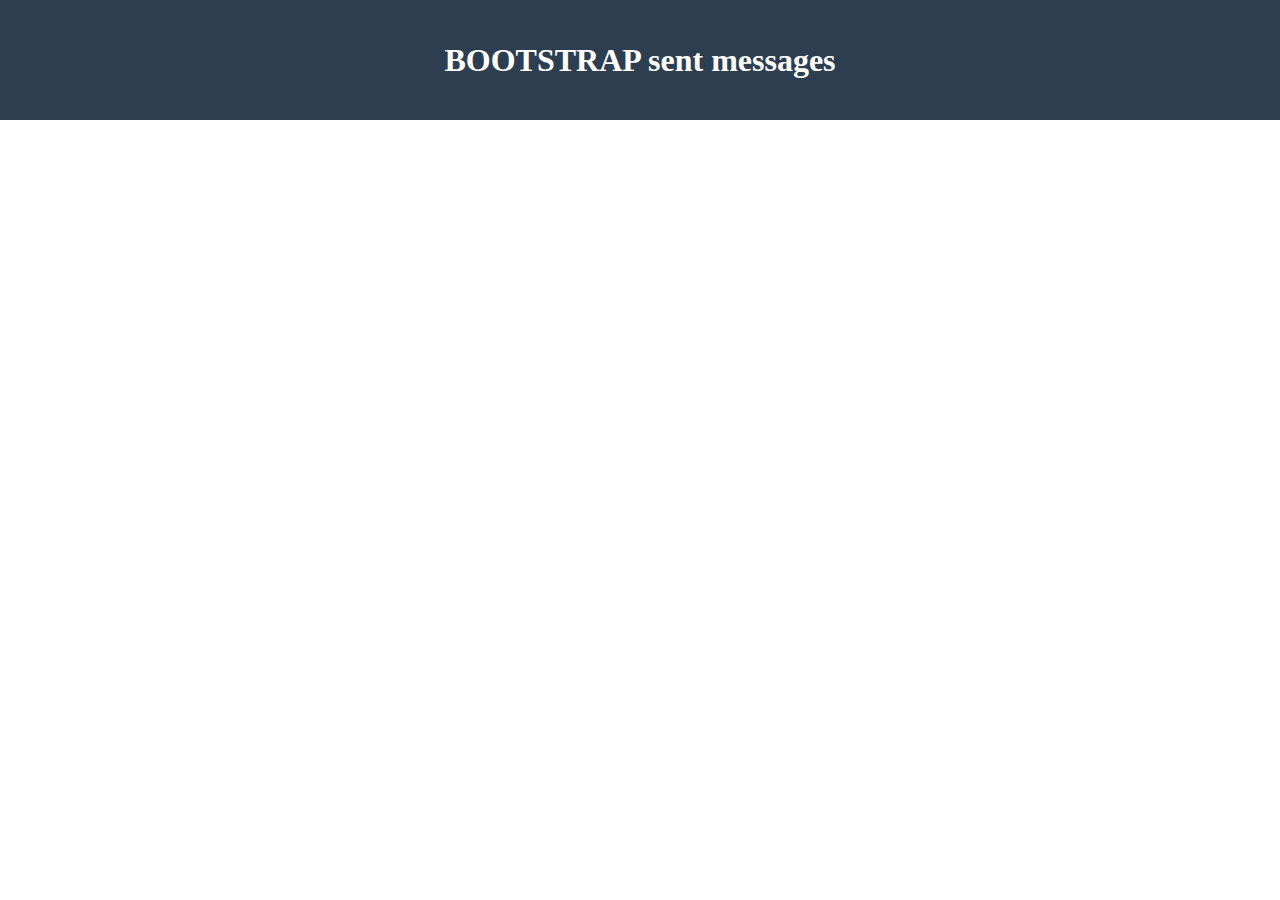
==== messages.html @ ba9de716 "added nav bar" ====
<html lang="en">
<head>
    <meta charset="UTF-8">
    <meta http-equiv="X-UA-Compatible" content="IE=edge">
    <meta name="viewport" content="width=device-width, initial-scale=1.0">
    <link rel="stylesheet" href="styles/styles.css">
    <title>messages</title>
</head>
<body>
    <nav class="nav-bar">
        <h1>BOOTSTRAP sent messages</h1>
    </nav>

    <section>

    </section>
    <script src="javascript/messages.js"></script>
</body>
</html>
---- styles/styles.css ----
/* CSS reset */
*{
    padding: 0;
    margin: 0;
    box-sizing: border-box;
}

.nav-bar{
    height: 120px;
    background-color: #2c3e50;
    display: flex;
    align-items: center;
    justify-content: center;
    position: fixed;
    width: 100%;
    font-weight: bold;
}

.hamburger-menu{
    background-color: #1abc9c;
    visibility: hidden;
    position: absolute;
    border-radius: 10px;
    border: 0;
    color: white;
    font-size: 16px;
    height: 50px;
    width: 80px;
}

.nav-bar > div{
    display: flex;
    justify-content: space-between;
    align-items: center;
    width: 1500px;
}

.nav-bar > *{
    color: white;
}

.nav-bar > div > ul{
    display: flex;
    list-style: none;
}

.nav-bar a{
    text-decoration: none;
    color: white;
    padding: 25px;
    font-size: 20px;
}

.nav-bar > div > h1 > a{
    font-size: 1.75em;
}

.main-section{
    height: 828px;
    display: flex;
    align-items: center;
    justify-content: center;
    background-color: #1abc9c;
    color: white;
}

.main-section > div {
    text-align: center;
}

.main-section > div > img{
    height: 300px;
    width: 240px;
    margin: 200px 0 0 0;
}

.main-section > div > h1{
    font-size: 80px;
}

.delimiter{
    display: flex;
    justify-content: center;
    align-items: center;
    font-size: 60px;
}

.delimiter > div{
    height: 1px;
    border: 2px solid white;
    width: 112px;
    background-color: white;
    border-radius: 5px;
    margin: 20px;
}

.main-section > div > p{
    font-size: 30px;
}

.main-section > div > *{
    margin: 20px 0;
}

.portfolio-container{
    text-align: center;
    padding: 100px 0 50px 0;
}

.portfolio-container > h1{
    font-size: 55px;
    padding-bottom: 5px;
}

.portfolio-container > div{
    display: flex;
    justify-content: center;
    align-items: center;
    font-size: 50px;
    margin-bottom: 20px;
}

.second-font{
    color: #2c3e50;
}

.second-font > div{
    background-color: #2c3e50;
    border: 2px solid #2c3e50;
}

.portfolio-container > div:last-child{
    display: flex;
    flex-wrap: wrap;
    margin: auto;
}

.portfolio-container > div:last-child > img{
    width: 450px;
    height: 290px;
    margin: 20px;
    border-radius: 10px;
}

.about-container{
    background-color: #1abc9c;
    color: white;
    text-align: center;
    padding: 100px 0;
}

.about-container > h1{
    font-size: 60px;
}

.about-container > div:nth-child(3){
    display: flex;
    justify-content: center;
    margin: 20px 0;
}

.about-container > div:nth-child(3) > p{
    width: 30%;
    font-size: 25px;
    margin: 10px;
}

.about-container > div:last-child{
    height: 75px;
    width: 300px;
    margin: auto;
    border: 2px solid white;    
    border-radius: 5px;
    display: flex;
    justify-content: center;
    align-items: center;
    margin-top: 50px;
}

.about-container > div > a > img{
    width: 20px;
    height: 20px;
    margin-right: 10px;
}

.about-container > div > a{
    text-decoration: none;
    color: white;
    font-size: 25px;
}

.contact-section{
    text-align: center;
    padding-top: 100px;
    display: flex;
    flex-direction: column;
    align-items: center;
}

.contact-section > h1{
    font-size: 60px;
}

.contact-section > div:last-child{
    display: flex;
    flex-direction: column;
    align-items: center;
    padding-top: 20px;
    width: 750px;
}

.inputs{
    font-size: 30px;
    padding: 20px 0;
    border: 0;
    border-bottom: 1px solid lightgray;
    width: 100%;
    margin: 20px;
    max-width: 100%;
    min-width: 100%;
}

.inputs:focus{
    outline: none;
}

.contact-section > div:last-child > button{
    background-color: #69d3be;
    color: white;
    align-self: flex-start;
    height: 60px;
    width: 100px;
    border-radius: 10px;
    border: 0;
    font-size: 20px;
    margin-bottom: 100px;
}

.footer-container{
    background-color: #2c3e50;
    padding: 100px 0;
    color: white;
    display: flex;
    justify-content: center;
    align-items: center;
}

.footer-container > div{
    display: flex;
}

.footer-container > div > div{
    display: flex;
    flex-direction: column;
    padding: 20px;
    width: 450px;
    text-align: center;
}

.footer-container > div > div > h3{
    font-size: 30px;
    margin-bottom: 30px;
}

.footer-container > div > div > p{
    font-size: 22px;    
}

.footer-container > div > div > p > a{
    color: #1abc9c;   
}

.copyright{
    height: 100px;
    display: flex;
    align-items: center;
    justify-content: center;
    background-color: #1a252f;
    color: white;
}

.bad-input{

    color: white;
    display: flex;
    align-items: center;
    padding: 10px;
    border-radius: 10px;
}

.bad-format{
    background-color: red;
}

.good-format{
    background-color: lightgreen;
}

.hide-element{
    visibility: hidden;
    position: absolute;
}

@media only screen and (max-width: 1500px){
    .nav-bar > div{
        width: 1200px;
    }

    .portfolio-container > div:last-child > img{
        width: 350px;
        height: 260px;
        margin: 10px;
    }

    .footer-container > div > div{
        width: 400px;
    }

}

@media only screen and (max-width: 1300px){
    .portfolio-container > div:last-child > img{
        width: 305px;
        height: 215px;
        margin: 10px;
    }
}

@media only screen and (max-width: 1200px){
    .nav-bar > div{
        width: 1100px;
    }

    .contact-section > div:last-child{
        width: 650px;
    }

    .footer-container > div > div{
        width: 320px;
    }
}

@media only screen and (max-width: 990px){
    .main-section > div > h1{
        font-size: 50px;
    }

    .main-section > div > p{
        font-size: 25px;
    }

    .main-section > div > img{
        margin: 150px 0 0 0;
    }

    .portfolio-container > div:last-child > img{
        width: 330px;
        height: 240px;
        margin: 10px;
    }

    .about-container > div:nth-child(3){
        display: flex;
        flex-direction: column;
        align-items: center;
    }

    .about-container > div:nth-child(3) > p{
        width: 80%;
    }

    .contact-section > div:last-child{
        width: 700px;
    }

    .footer-container > div{
        flex-direction: column;
    }

    .footer-container > div > div{
        width: 700px;
    }

    .hamburger-menu{
        visibility: visible;
        position: static;
    }

    .nav-bar ul{
        visibility: hidden;
        position: absolute;
    }

    .nav-bar > div{
        width: 700px;
    }

    .nav-bar > div > h1{
        font-size: 18px;
    }
}

@media only screen and (max-width: 770px){
    .nav-bar > div{
        width: 500px;
    }

    .nav-bar > div > h1{
        font-size: 16px;
    }

    .portfolio-container > div:last-child > img{
        width: 400px;
        height: 290px;
        margin: 20px;
    }

    .contact-section > div:last-child{
        width: 500px;
    }

    .footer-container > div > div{
        width: 500px;
    }
}

@media only screen and (max-width: 570px){
    .nav-bar > div{
        width: 100%;
    }

    .hamburger-menu{
        margin-right: 10px;
    }

    .contact-section{
        padding: 0 15px;
    }

    .contact-section > div:last-child{
        width: 100%;
    }

    .footer-container > div > div{
        width: 100%;

    }
}
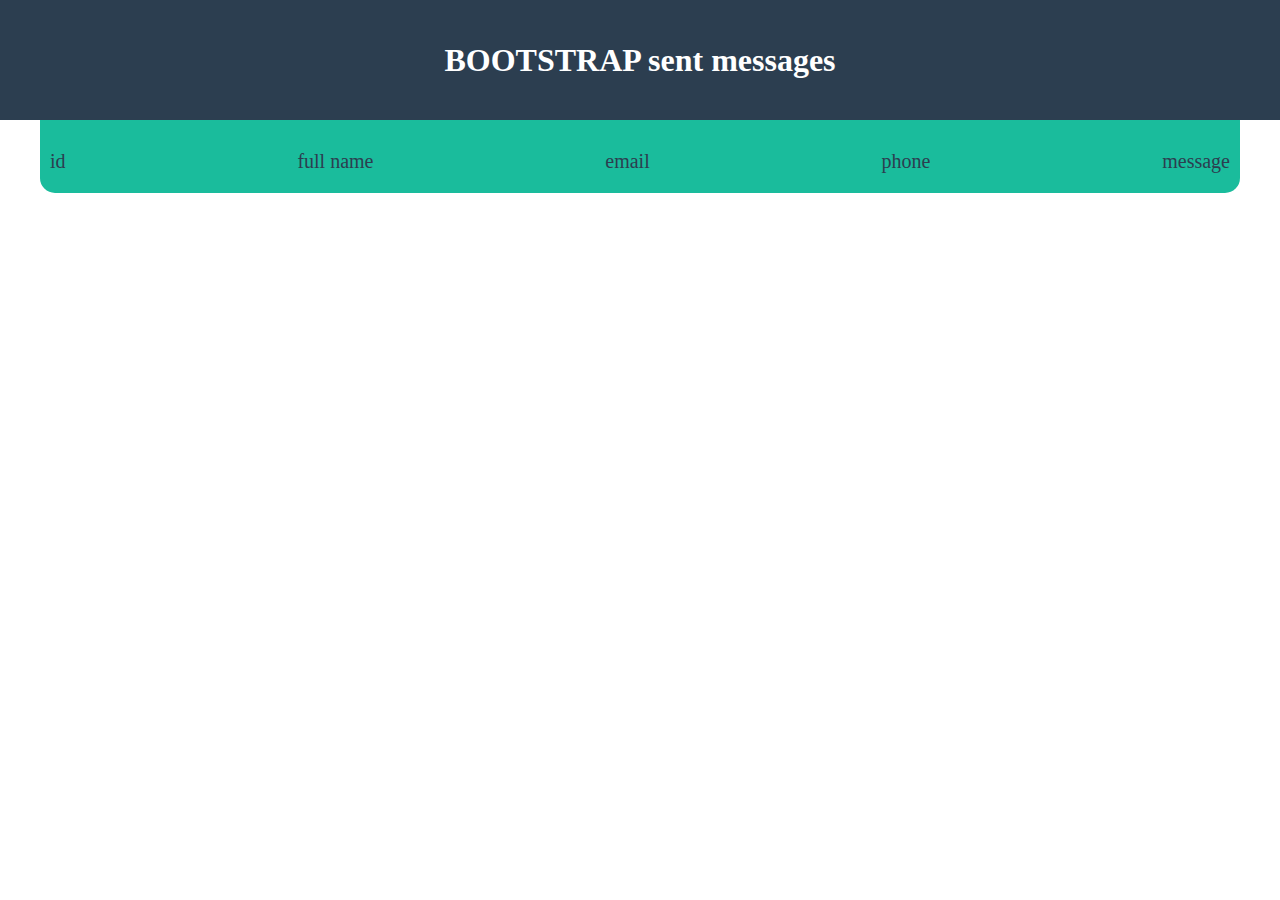
==== commit 64d8c766: "added first div and changed styling for divs" ====
--- a/messages.html
+++ b/messages.html
@@ -11,8 +11,14 @@
         <h1>BOOTSTRAP sent messages</h1>
     </nav>
 
-    <section>
-
+    <section id="displayMessages" class="messages-container">
+        <div>
+            <label for="">id</label>
+            <label for="">full name</label>
+            <label for="">email</label>
+            <label for="">phone</label>
+            <label for="">message</label>
+        </div>
     </section>
     <script src="javascript/messages.js"></script>
 </body>
--- a/styles/styles.css
+++ b/styles/styles.css
@@ -14,6 +14,10 @@
     position: fixed;
     width: 100%;
     font-weight: bold;
+}
+/* this is for the messages page */
+.nav-bar > h1{
+    font-size: xx-large;
 }
 
 .hamburger-menu{
@@ -301,6 +305,29 @@
     position: absolute;
 }
 
+
+.messages-container > div{
+    display: flex;
+    justify-content: space-between;
+    width: 1200px;
+    padding: 20px 10px;
+    margin-bottom: 20px;
+    margin-left: auto;
+    margin-right: auto;
+    font-size: 20px;
+    color: #2c3e50;
+    background-color: #1abc9c;
+    border-radius: 15px;
+}
+
+.messages-container > div:first-child{
+    padding-top: 150px;
+}
+
+.messages-container > idv > label:last-child{
+    width: 30%;
+}
+
 @media only screen and (max-width: 1500px){
     .nav-bar > div{
         width: 1200px;
